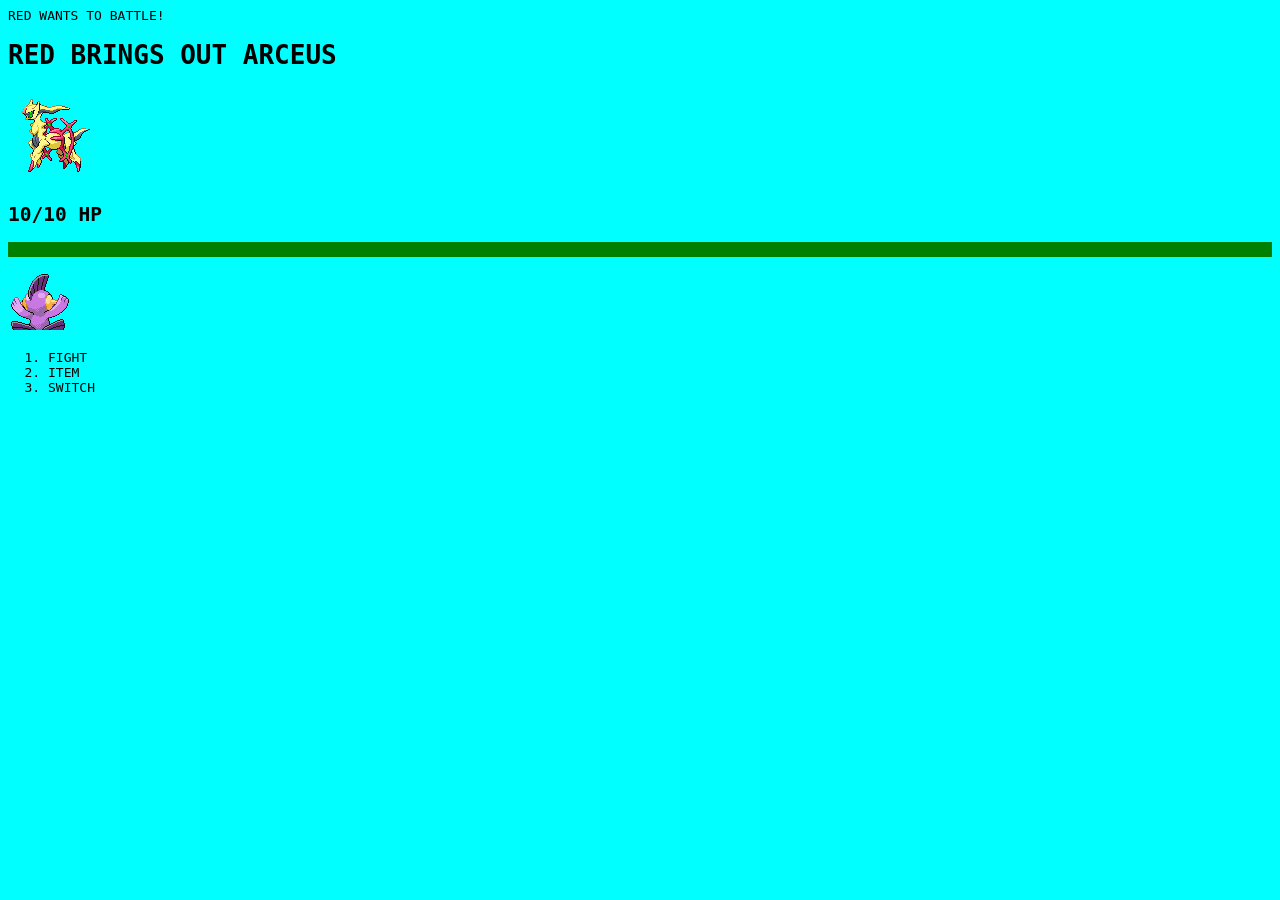
==== week2/GamePage/game.html @ 1c1df90a "Add files via upload First Game" ====
<!DOCTYPE html>

<html>
    <head>
        <tile>RED WANTS TO BATTLE!</tile>
    </head>

    <body class="battle" style="background-color: aqua; font-family: monospace">

        <h1 id="arceus">RED BRINGS OUT ARCEUS</h1>
        <section class="Arceus">
            <img src="./GameAssets/ShinyArceus.png">
            <h1>10/10 HP</h1>
        </section>
        <div style="background-color: green;"> <p></p><p></p> &nbsp;</p> </div>
        <section class="Marshtomp">
            <img src="./GameAssets/ShinyMarshtomp-Back.png">
            <ol>
                <li>FIGHT</li>
                <li>ITEM</li>
                <li>SWITCH</li>
            </ol>

        </section>
        
    </body>
    






</html>
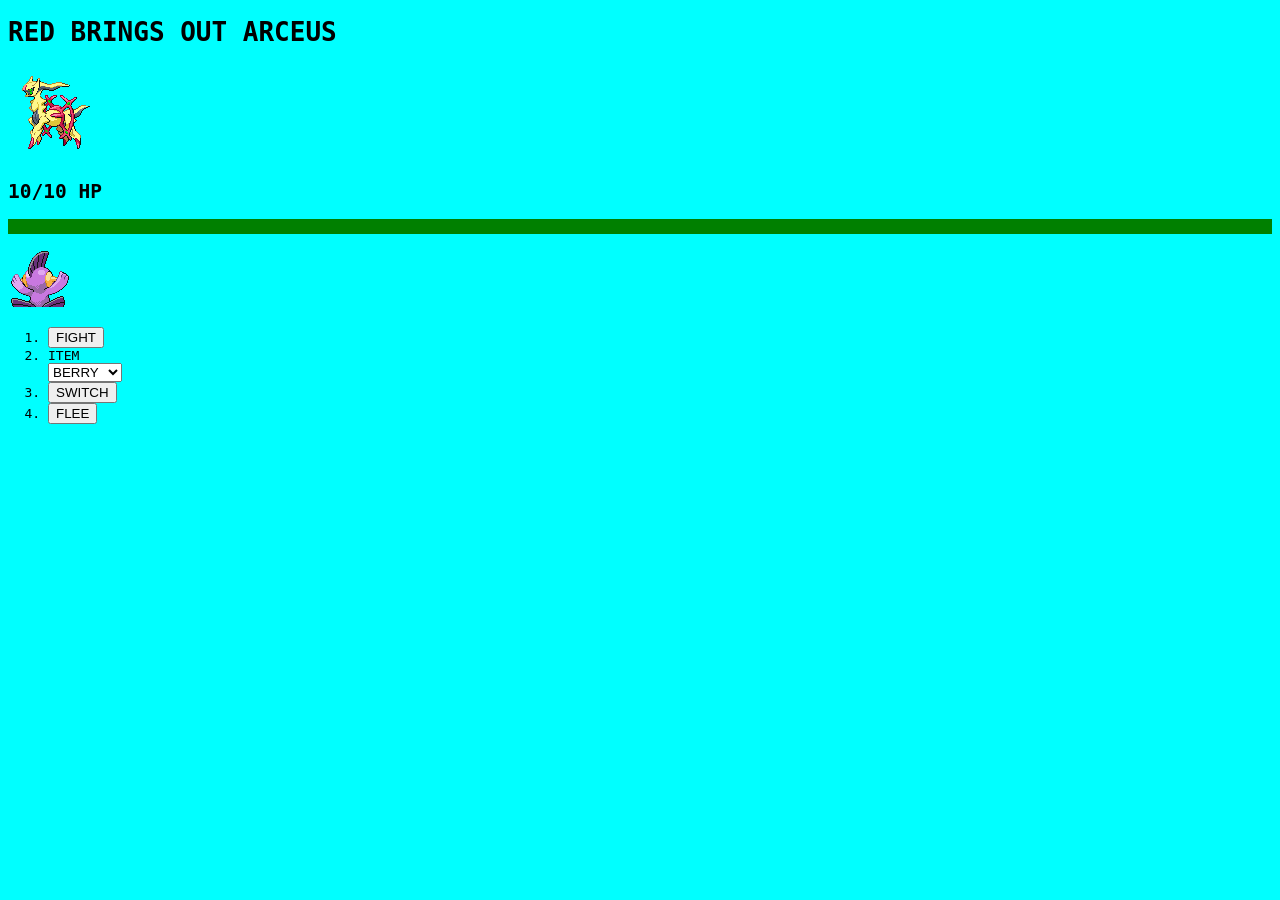
==== commit 218c50e9: "Add files via upload First Game" ====
--- a/week2/GamePage/game.html
+++ b/week2/GamePage/game.html
@@ -2,7 +2,7 @@
 
 <html>
     <head>
-        <tile>RED WANTS TO BATTLE!</tile>
+        <title>RED WANTS TO BATTLE!</title>
     </head>
 
     <body class="battle" style="background-color: aqua; font-family: monospace">
@@ -16,9 +16,14 @@
         <section class="Marshtomp">
             <img src="./GameAssets/ShinyMarshtomp-Back.png">
             <ol>
-                <li>FIGHT</li>
-                <li>ITEM</li>
-                <li>SWITCH</li>
+                <li> <button>FIGHT</button></li>
+                <li> <label id="item" for="item-select">ITEM</label></li>
+                    <select>
+                        <option value="berries">BERRY</option>
+                        <option value="potion">POTION</option>
+                    </select>
+                <li> <button>SWITCH</button></li>
+                <li> <button>FLEE</button></li>
             </ol>
 
         </section>
